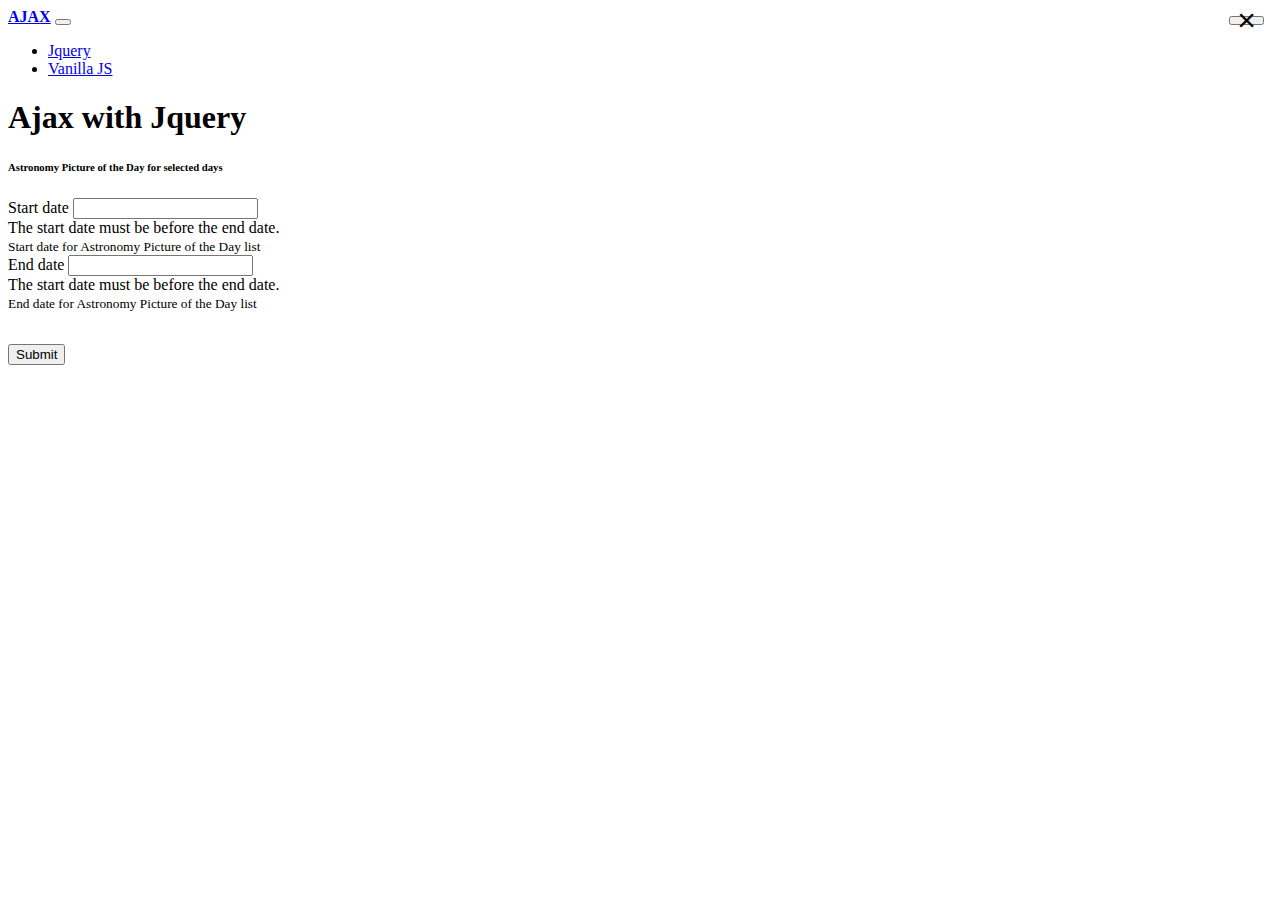
==== index.html @ d71cde5a "Initial release v.1.0" ====
<!DOCTYPE html>
<html lang="en">
	<head>
		<meta charset="utf-8" />
		<meta
			name="viewport"
			content="width=device-width, initial-scale=1, shrink-to-fit=no"
		/>
		<link
			rel="stylesheet"
			href="https://cdn.jsdelivr.net/npm/bootstrap@4.6.2/dist/css/bootstrap.min.css"
			integrity="sha384-xOolHFLEh07PJGoPkLv1IbcEPTNtaed2xpHsD9ESMhqIYd0nLMwNLD69Npy4HI+N"
			crossorigin="anonymous"
		/>
		<link
			rel="stylesheet"
			href="https://cdnjs.cloudflare.com/ajax/libs/bootstrap-datepicker/1.9.0/css/bootstrap-datepicker.min.css"
			integrity="sha512-mSYUmp1HYZDFaVKK//63EcZq4iFWFjxSL+Z3T/aCt4IO9Cejm03q3NKKYN6pFQzY0SBOr8h+eCIAZHPXcpZaNw=="
			crossorigin="anonymous"
			referrerpolicy="no-referrer"
		/>
		<link rel="stylesheet" href="css/style.css" />

		<title>Ajax basics</title>
	</head>
	<body>
		
		<header>
			<nav class="navbar navbar-expand-lg navbar-light bg-light">
				<a class="navbar-brand" href="/"><strong>AJAX</strong></a>
				<button class="navbar-toggler" type="button" data-toggle="collapse" data-target="#navbarSupportedContent" aria-controls="navbarSupportedContent" aria-expanded="false" aria-label="Toggle navigation">
					<span class="navbar-toggler-icon"></span>
				</button>
			
				<div class="collapse navbar-collapse" id="navbarSupportedContent">
					<ul class="navbar-nav mr-auto">
						<li class="nav-item active">
							<a class="nav-link active" href="/">Jquery</a>
						</li>
						<li class="nav-item">
							<a class="nav-link" href="/marsRover.html">Vanilla JS</a>
						</li>
					</ul>
				</div>
			</nav>
		</header>

		<main class="container py-3">
			<h1>Ajax with Jquery</h1>
			<h6>Astronomy Picture of the Day for selected days</h6>
			<form id="formAPOD" class="pt-3">
				<div class="row">
					<div class="col-12 col-sm-6 col-lg-4 mb-3">
						<div class="form-group">
							<label for="startDate">Start date</label>
							<input
								type="text"
								class="form-control datepicker"
								id="startDate"
								aria-describedby="startDateHelp"
								name="startDate"
							/>
							<div class="invalid-feedback">
								The start date must be before the end date.
							</div>
							<small id="startDateHelp" class="form-text text-muted"
								>Start date for Astronomy Picture of the Day list</small
							>
						</div>
					</div>
					<div class="col-12 col-sm-6 col-lg-4 mb-3">
						<div class="form-group">
							<label for="endDate">End date</label>
							<input
								type="text"
								class="form-control datepicker"
								id="endDate"
								name="endDate"
								aria-describedby="endDateHelp"
							/>
							<div class="invalid-feedback">
								The start date must be before the end date.
							</div>
							<small id="endDateHelp" class="form-text text-muted"
								>End date for Astronomy Picture of the Day list</small
							>
						</div>
					</div>
					<div class="col-12 col-lg-4 nasa-submit">
						<button type="submit" class="btn btn-primary">Submit</button>
					</div>
				</div>
			</form>
			<div class="row" id="resultsAPOD"></div>
		</main>

		<!-- Modal for NASA element -->

		<div class="modal fade" id="modalApod" tabindex="-1" aria-hidden="true">
			<div class="modal-dialog modal-xl modal-dialog-centered">
				<div class="modal-content">
					<div class="modal-body">
						<button type="button" class="close" data-dismiss="modal" aria-label="Close">
							<span aria-hidden="true">&times;</span>
						</button>
						<div class="text-center">
							<img src="" alt="" class="img-fluid d-none">
						</div>
						<h4 class="modal-title px-5 pt-5"></h4>
						<p class="modal-text d-none px-5 pb-5"></p>
				</div>
			</div>
		</div>

		<script
			src="https://code.jquery.com/jquery-3.6.1.min.js"
			integrity="sha256-o88AwQnZB+VDvE9tvIXrMQaPlFFSUTR+nldQm1LuPXQ="
			crossorigin="anonymous"
		></script>
		<script
			src="https://cdn.jsdelivr.net/npm/bootstrap@4.6.2/dist/js/bootstrap.bundle.min.js"
			integrity="sha384-Fy6S3B9q64WdZWQUiU+q4/2Lc9npb8tCaSX9FK7E8HnRr0Jz8D6OP9dO5Vg3Q9ct"
			crossorigin="anonymous"
		></script>
		<script
			src="https://cdnjs.cloudflare.com/ajax/libs/bootstrap-datepicker/1.9.0/js/bootstrap-datepicker.min.js"
			integrity="sha512-T/tUfKSV1bihCnd+MxKD0Hm1uBBroVYBOYSk1knyvQ9VyZJpc/ALb4P0r6ubwVPSGB2GvjeoMAJJImBG12TiaQ=="
			crossorigin="anonymous"
			referrerpolicy="no-referrer"
		></script>

		<script src="js/jquery_script.js" type="module"></script>
	</body>
</html>
---- css/style.css ----
@media (min-width: 992px) {
	.nasa-submit {
		padding-top: 2rem;
	}	
}

.modal .img-fluid {
	max-height: 87vh;
}

.modal .close,
.modal .btn-close {
	position: absolute;
	right: 1rem;
	top: 1rem;
	z-index: 100;
}

.modal .close {
	font-size: 2rem;
	line-height: 0.1;
}

.card--nasa {
	width: 100%;
}

.card--nasa .card-body .card-text {
	max-height: 180px;
	overflow: hidden;
	cursor: pointer;
	margin-top: auto;
	margin-bottom: 0;
}

.card--nasa .card-body {
	position: relative;
}

.card--nasa .btn-card {
	z-index: 100;
	bottom: 1.125rem;
}

.card--nasa .btn-card,
.card--nasa .card-body .card-gradient {
	position: absolute;
	left: 1.125rem;
	right: 1.125rem;
}

.card--nasa .card-body .card-gradient {
	bottom: 1.125rem;
	z-index: 10;
	height: 3rem;
	background: rgb(255,255,255);
	background: linear-gradient(0deg, rgba(255,255,255,1) 0%, rgba(255,255,255,0.8547794117647058) 58%, rgba(255,255,255,0) 100%);
}

.card--nasa .card-img-wrapper {
	padding-top: 60%;
	position: relative;
	display: block;
}

.card--nasa .card-img-top {
	width: 100%;
	height: 100%;
	position: absolute;
	top: 0;
	object-fit: cover;
}
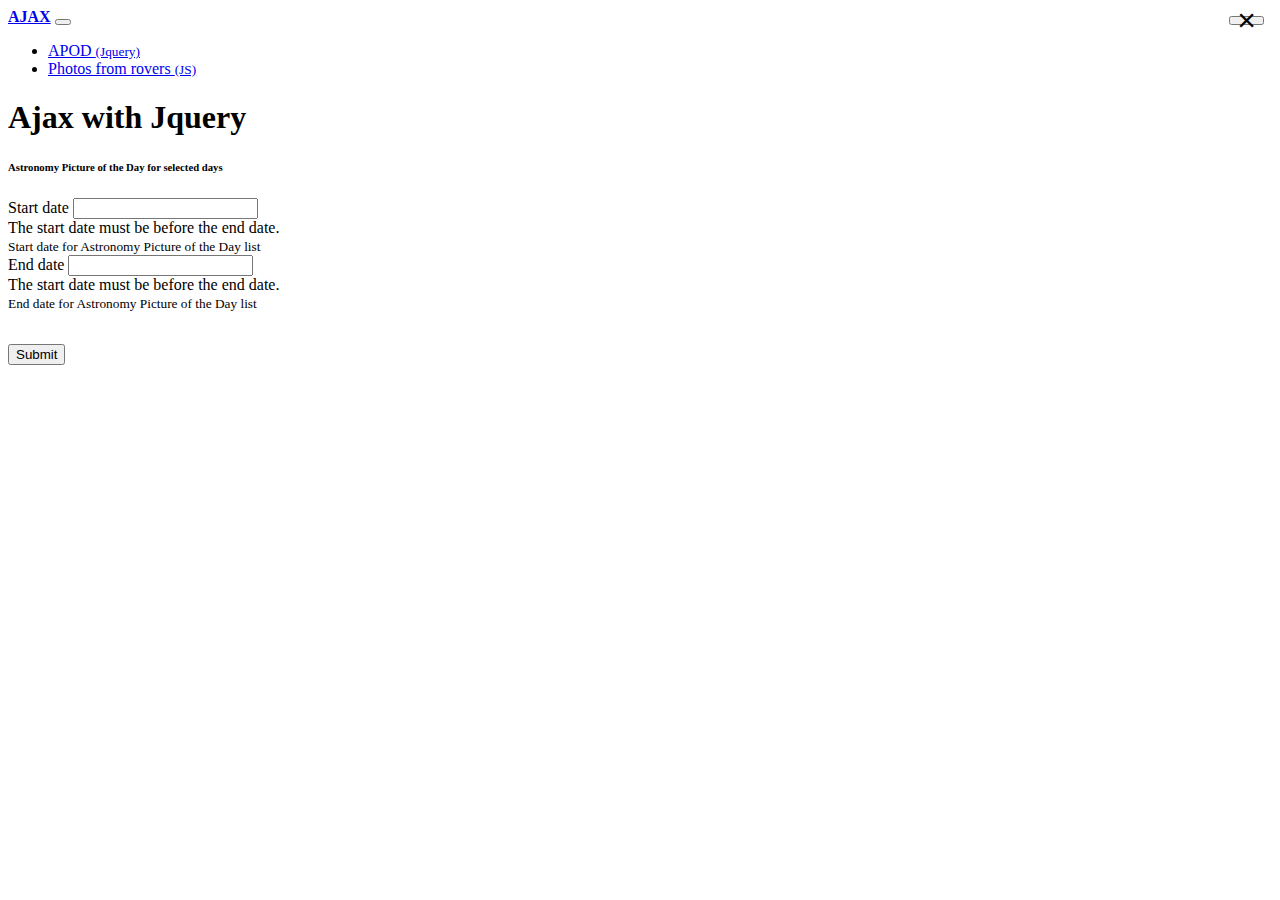
==== commit a7c0616c: "Add Load dates for Mars Rovers, small fixes v.1.1" ====
--- a/index.html
+++ b/index.html
@@ -27,18 +27,18 @@
 		
 		<header>
 			<nav class="navbar navbar-expand-lg navbar-light bg-light">
-				<a class="navbar-brand" href="/"><strong>AJAX</strong></a>
+				<a class="navbar-brand" href="index.html"><strong>AJAX</strong></a>
 				<button class="navbar-toggler" type="button" data-toggle="collapse" data-target="#navbarSupportedContent" aria-controls="navbarSupportedContent" aria-expanded="false" aria-label="Toggle navigation">
 					<span class="navbar-toggler-icon"></span>
 				</button>
 			
 				<div class="collapse navbar-collapse" id="navbarSupportedContent">
 					<ul class="navbar-nav mr-auto">
-						<li class="nav-item active">
-							<a class="nav-link active" href="/">Jquery</a>
+						<li class="nav-item text-center">
+							<a class="nav-link active" href="index.html">APOD <small>(Jquery)</small></a>
 						</li>
-						<li class="nav-item">
-							<a class="nav-link" href="/marsRover.html">Vanilla JS</a>
+						<li class="nav-item text-center">
+							<a class="nav-link" href="marsRover.html">Photos from rovers <small>(JS)</small></a>
 						</li>
 					</ul>
 				</div>
@@ -86,12 +86,12 @@
 							>
 						</div>
 					</div>
-					<div class="col-12 col-lg-4 nasa-submit">
+					<div class="col-12 col-lg-4 btn-container">
 						<button type="submit" class="btn btn-primary">Submit</button>
 					</div>
 				</div>
 			</form>
-			<div class="row" id="resultsAPOD"></div>
+			<div class="row mt-3" id="resultsAPOD"></div>
 		</main>
 
 		<!-- Modal for NASA element -->
--- a/css/style.css
+++ b/css/style.css
@@ -1,11 +1,12 @@
 @media (min-width: 992px) {
-	.nasa-submit {
+	.btn-container {
 		padding-top: 2rem;
 	}	
 }
 
 .modal .img-fluid {
 	max-height: 87vh;
+	object-fit: contain;
 }
 
 .modal .close,
@@ -70,3 +71,8 @@
 	top: 0;
 	object-fit: cover;
 }
+
+.carousel-control-next:hover,
+.carousel-control-prev:hover {
+	background-color: rgba(0,0,0,0.1);
+}
